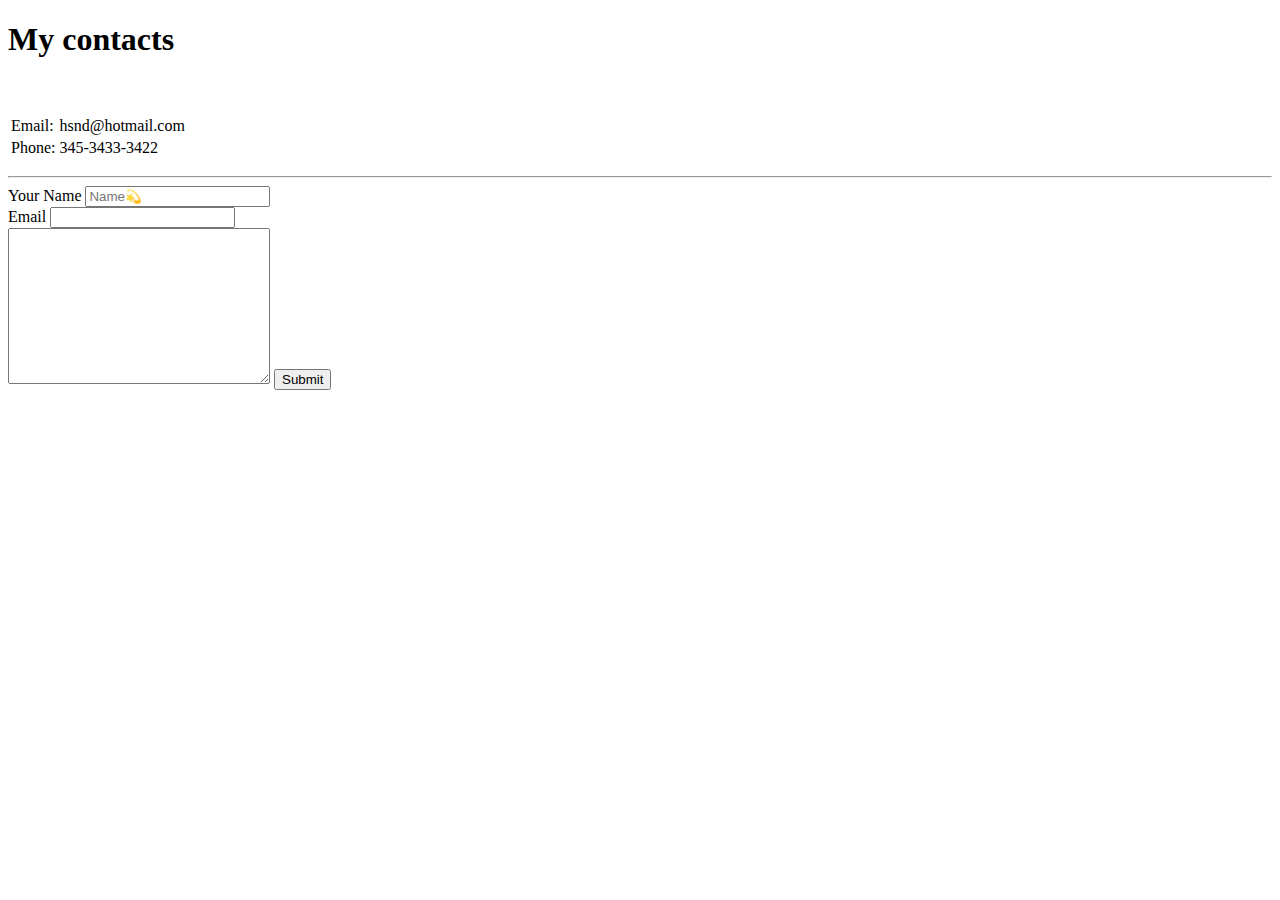
==== contact.html @ 90dbd50f "Rename Contact.html to contact.html" ====
<!DOCTYPE html>
<html lang="en">
<head>
    <meta charset="UTF-8">
    
    <title>Contact Info</title>

</head>
<body>
    <h1>My contacts</h1>
    <br>
    <p><table>
        <tr>
            <td>Email:</td>
            <td>hsnd@hotmail.com</td>
        </tr>
        <tr>
            <td>Phone:</td>
            <td>345-3433-3422</td> 
        </table></p>
        <hr>
    <form action="mailto:harp@gmail.com" method="post" enctype="text/plain">
     <label>Your Name</label>
     <input name="name" type="text" placeholder="Name💫"> <br>
     <label for="">Email</label>
     <input name="email" type="email">
     <br>
     <textarea name="message" cols="30" rows="10" maxlength="200" placeholder="Tell me about you."> </textarea>
     <input type="submit"> 
    </form>

</body>
</html>
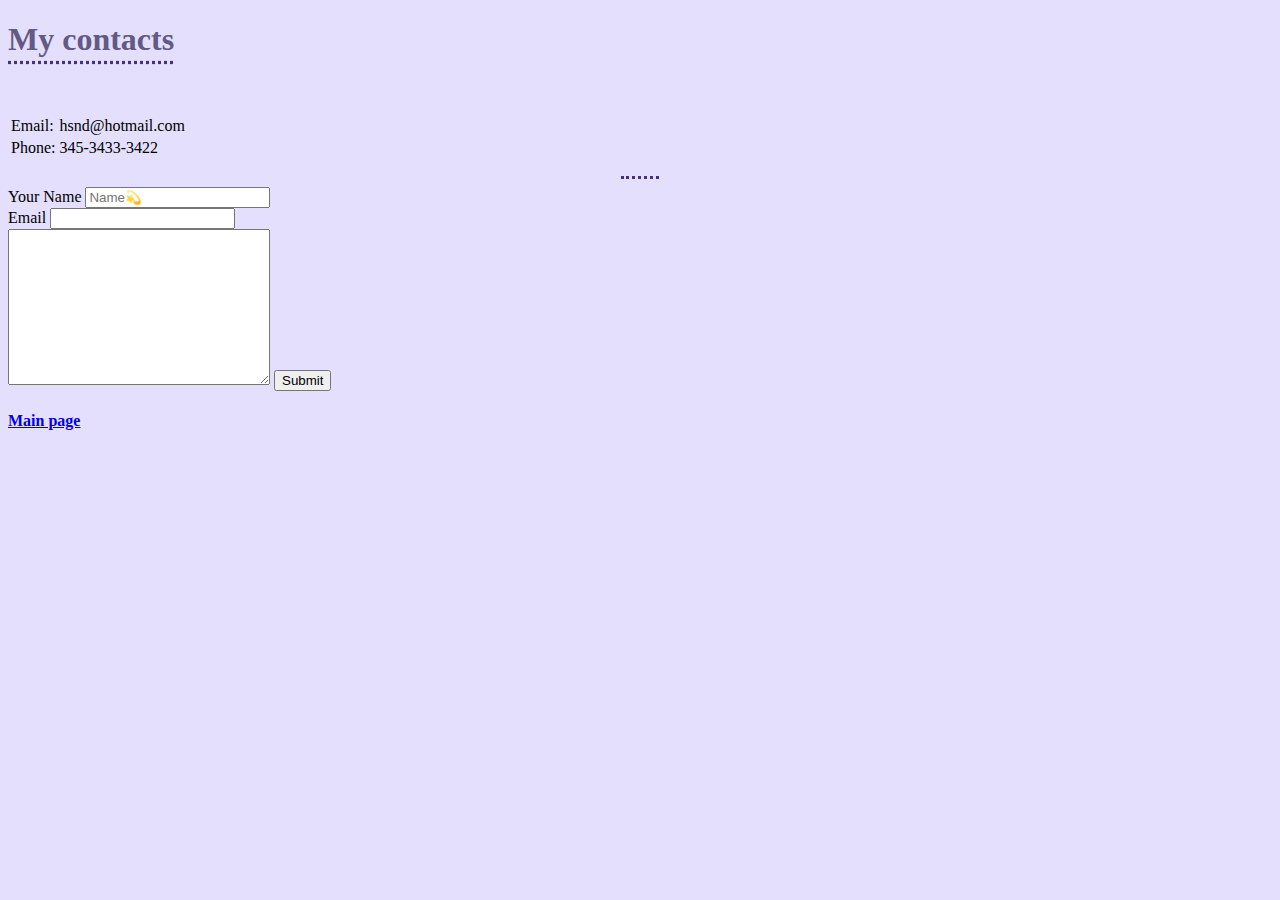
==== commit 7d5ee286: "Update contact.html" ====
--- a/contact.html
+++ b/contact.html
@@ -4,6 +4,7 @@
     <meta charset="UTF-8">
     
     <title>Contact Info</title>
+    <link rel="stylesheet" href="css/style.css">
 
 </head>
 <body>
@@ -29,5 +30,6 @@
      <input type="submit"> 
     </form>
 
+    <h4><a href="Index.html">Main page</a></h4>
 </body>
 </html>
--- a/css/style.css
+++ b/css/style.css
@@ -0,0 +1,22 @@
+
+body { background-color: #E3DFFD;
+
+  }
+h1 { color: #635985;
+    text-decoration: underline;
+    text-decoration-color: #47307c;
+    text-decoration-style: dotted;
+    text-underline-offset: 10px;
+
+}
+h3{color: #635985;
+
+}
+hr { border-style: dotted none none;
+     border-width: 3px;
+     width: 3%;
+     border-color: #47307c;
+     
+
+}  
+#profile-pic{ border: dotted;}
